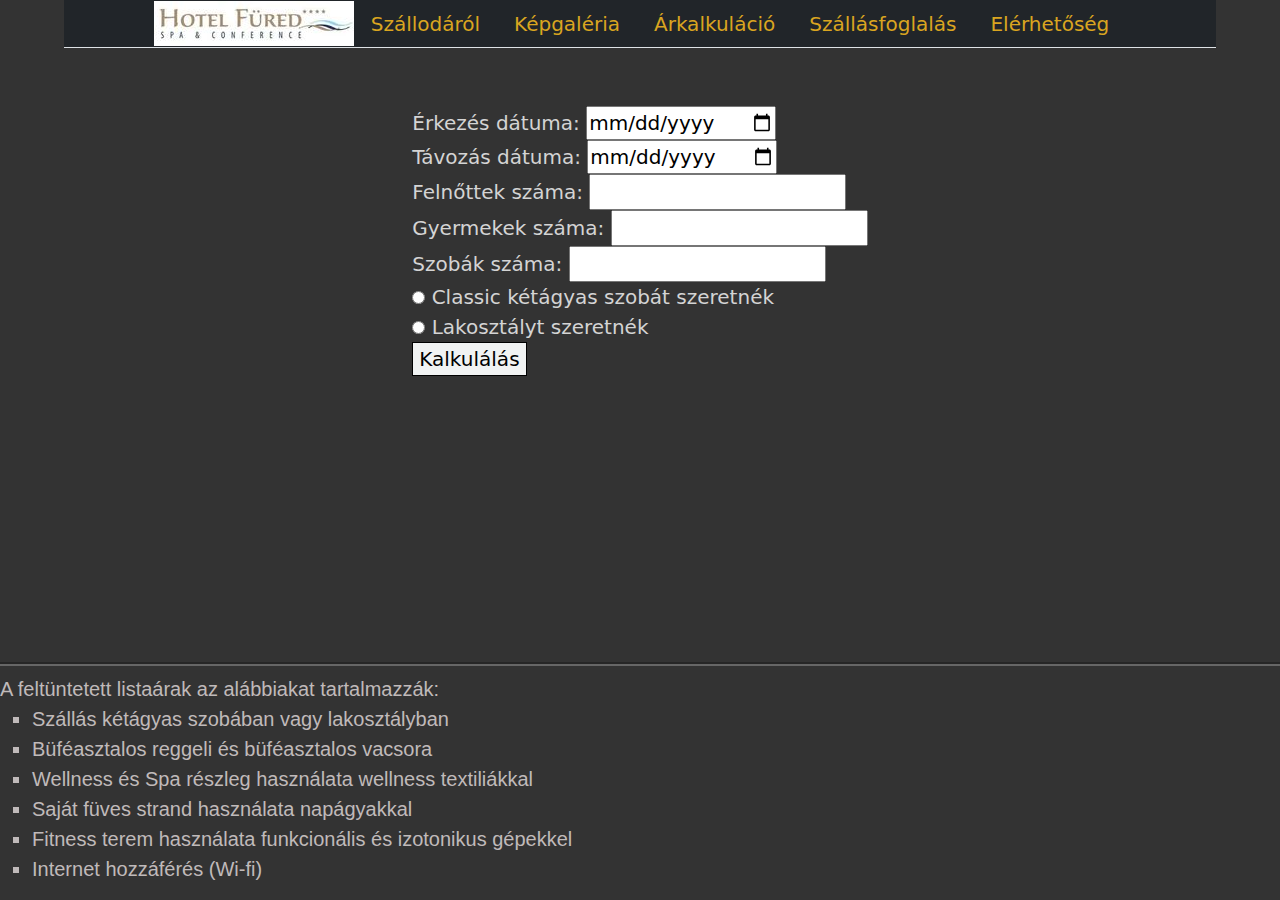
==== html/arkalkulalas.html @ 5bc381a6 "Add files via upload" ====
<!DOCTYPE html>
<html lang="hu">

<head>
  <meta charset="UTf-8">
  <title>Szállodafoglaló</title>
  <link rel="stylesheet" href="../css/bootstrap-grid.css">
  <link rel="stylesheet" href="../css/bootstrap.min.css">
  <link rel="stylesheet" href="../css/sajat.css">
  <script src="../js/bootstrap.min.js"></script>
</head>

<body>
  <script src="../js/arkalkulalas.js"></script>

  <ul class="nav nav-tabs bg-dark" id="navbar">
    <img src="../img/logo.jfif" alt="A hotel logója" class="fejleckep">
    <li class="nav-item" id="tartalom">
      <a class="nav-link " aria-current="page" href="../index.html">Szállodáról</a>
    </li>

    <li class="nav-item" id="tartalom">
      <a class="nav-link" aria-current="page" href="../html/kepgaleria.html">Képgaléria</a>
    </li>
    <li class="nav-item" id="tartalom">
      <a class="nav-link" href="../html/arkalkulalas.html" aria-current="page">Árkalkuláció</a>
    </li>
    <li class="nav-item" id="tartalom">
      <a class="nav-link" href="../html/szallasfoglalas.html" aria-current="page">Szállásfoglalás</a>
    </li>
    <li class="nav-item" id="tartalom">
      <a class="nav-link" href="../html/elerhetoseg.html" aria-current="page">Elérhetőség</a>
    </li>


  </ul>
  <div id="arkalkulalas">
    <form>
      <label for="erkezes">Érkezés dátuma:</label>
      <input type="date" id="erkezes"> <br>
      <label for="tavozas">Távozás dátuma:</label>
      <input type="date" id="tavozas"> <br>
      <label for="felnottek">Felnőttek száma:</label>
      <input type="number" id="felnottek"> <br>
      <label for="gyerekek">Gyermekek száma:</label>
      <input type="number" id="gyerekek"> <br>
      <label for="szobaszam">Szobák száma:</label>
      <input type="number" id="szobaszam"> <br>
      <input type="radio" id="classic" name="szobatipus">
      <label for="classic">Classic kétágyas szobát szeretnék </label> <br>
      <input type="radio" id="lakosztaly" name="szobatipus">
      <label for="lakosztaly">Lakosztályt szeretnék</label> <br>


      <input type="button" id="btn" value="Kalkulálás">
    </form>
  </div>
  <h2 id="arkiiras"></h2>


  <div id="fontos">
    <hr>
    A feltüntetett listaárak az alábbiakat tartalmazzák:
    <ul id="li">
      <li>Szállás kétágyas szobában vagy lakosztályban</li>
      <li>Büféasztalos reggeli és büféasztalos vacsora </li>
      <li>Wellness és Spa részleg használata wellness textiliákkal</li>
      <li>Saját füves strand használata napágyakkal</li>
      <li>Fitness terem használata funkcionális és izotonikus gépekkel</li>
      <li>Internet hozzáférés (Wi-fi) </li>
    </ul>
  </div>
</body>

</html>
---- css/sajat.css ----
body {
    background-color: #333;
    color: #d4d4d4;
    padding-left: 5%;
    padding-right: 5%;
    padding-bottom: 5%;
}

/*Navbar*/
#navbar {
    text-align: center;
    display: flex;
    align-items: center;
    justify-content: center;
    font-size: 20px;

}

.nav-link {
    color: goldenrod;
}

/*Navbar vége*/
/* szállodáról szöveg szerkesztése */

#hr1 {
    display: block;
    position: relative;
    padding: 0;
    margin: 8px auto;
    height: 0;
    width: 100%;
    max-height: 0;
    font-size: 1px;
    line-height: 0;
    clear: both;
    border: none;
    border-top: 2px solid #000000;
    border-bottom: 2px solid #ffffff;
}

h3 {
    color: rgb(255, 255, 255);
}

p {
    font-size: 120%;
    font-family: courier, arial, helvetica;
    color: #fff;
}

h4 {
    padding-left: 3%;

}

/*Szöveg vége*/
/*Képgaléria másik CSS*/
/*Árkalkuláció*/
#arkalkulalas {
    display: flex;
    align-items: center;
    justify-content: center;
    padding: 5%;
    font-size: 20px;
}

#fontos {
    background-color: #333;
    color: rgb(192, 186, 186);
    position: fixed;
    bottom: 0px;
    left: 0px;
    right: 0px;
    font-size: 20px;
    font-family: Arial, Helvetica, sans-serif;

}

hr {
    display: block;
    position: relative;
    padding: 0;
    margin: 8px auto;
    height: 0;
    width: 100%;
    max-height: 0;
    font-size: 1px;
    line-height: 0;
    clear: both;
    border: none;
    border-top: 2px solid #000000;
    border-bottom: 2px solid #ffffff;
}

#li {
    list-style: square;
}

#arkiiras {
    font-size: 25px;
    color: white;
    text-align: center;

}

/*Árkalkulálás vége*/
/*Szállásfoglalás*/
#foglalas {
    font-size: 30px;
    color: rgb(124, 241, 124);
    text-align: center;
}

#csillag {
    font-size: 20px;

}

#form {
    font-size: 20px;
    padding-top: 5%;
    padding-left: 10%;
    padding-right: 10%;
}

#btn {
    border: 1px solid rgb(0, 0, 0);
    background-color: rgb(241, 243, 243);
    text-align: center;
    display: flex;
    align-items: center;
    justify-content: center;
}

#hr2 {
    display: block;
    position: relative;
    padding: 0;
    margin: 8px auto;
    height: 0;
    width: 100%;
    max-height: 0;
    font-size: 1px;
    line-height: 0;
    clear: both;
    border: none;
    border-top: 2px solid #000000;
    border-bottom: 2px solid #ffffff;
}
.input-group{
width: 25%;
}
/*Szállásfoglalás vége*/
/*Elérhetőség */
#elso {
    display: flex;
    align-items: center;
    justify-content: center;
    font-size: 60px;
    padding: 10%;
}

.elerDivek {
    padding-left: 2%;
    padding-top: 2%;
}

.img-fluid- {
    background-color: white;
    margin-right: 20px;
}

/*Képgaléria másik CSS-ben*/
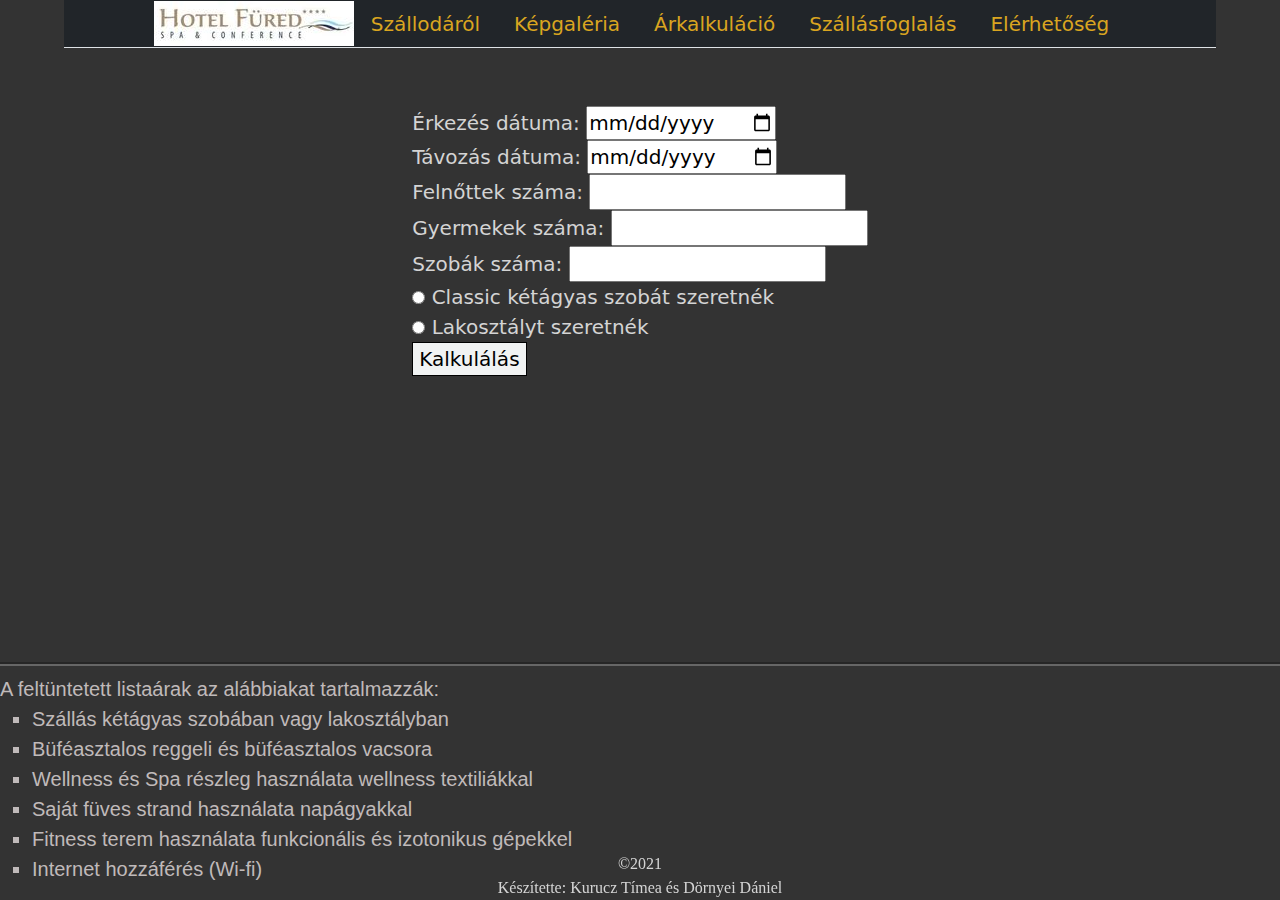
==== commit 85568736: "Update arkalkulalas.html" ====
--- a/html/arkalkulalas.html
+++ b/html/arkalkulalas.html
@@ -71,5 +71,8 @@
     </ul>
   </div>
 </body>
-
-</html>+<footer id="lablec">
+  ©2021 <br>
+  Készítette: Kurucz Tímea és Dörnyei Dániel
+</footer>
+</html>
--- a/css/sajat.css
+++ b/css/sajat.css
@@ -172,3 +172,12 @@
 }
 
 /*Képgaléria másik CSS-ben*/
+#lablec{
+    text-align: center;
+    position: fixed;
+    bottom: 0px;
+    right: 0px;
+    left: 0px;
+    font-family: cursive;
+
+}
